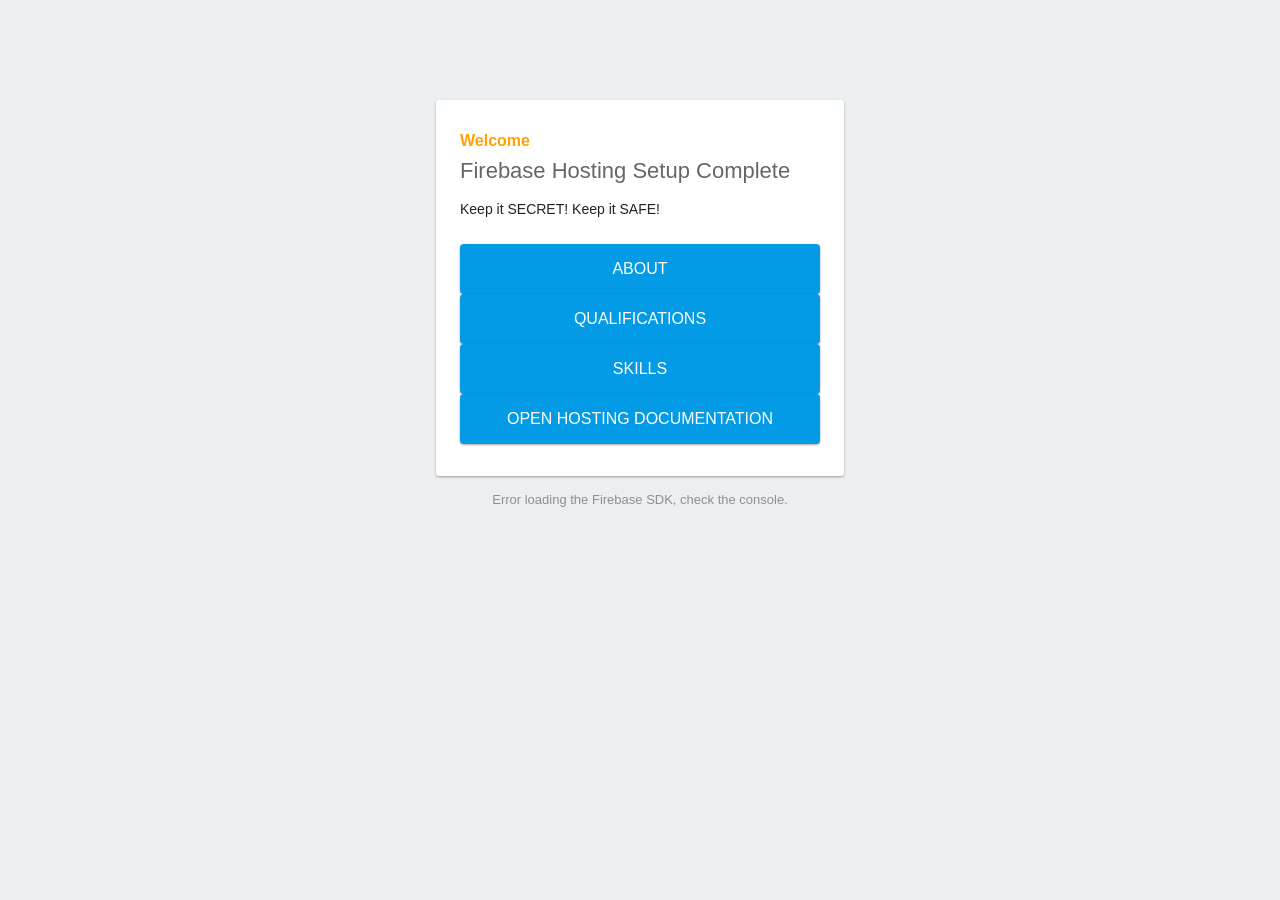
==== firebase_projects/public/index.html @ f7346b73 "Initial commit" ====
<!DOCTYPE html>
<html>
  <head>
    <meta charset="utf-8">
    <meta name="viewport" content="width=device-width, initial-scale=1">
    <title>Welcome to Firebase Hosting</title>

    <!-- update the version number as needed -->
    <script defer src="/__/firebase/12.11.0/firebase-app-compat.js"></script>
    <!-- include only the Firebase features as you need -->
    <script defer src="/__/firebase/12.11.0/firebase-auth-compat.js"></script>
    <script defer src="/__/firebase/12.11.0/firebase-database-compat.js"></script>
    <script defer src="/__/firebase/12.11.0/firebase-firestore-compat.js"></script>
    <script defer src="/__/firebase/12.11.0/firebase-functions-compat.js"></script>
    <script defer src="/__/firebase/12.11.0/firebase-messaging-compat.js"></script>
    <script defer src="/__/firebase/12.11.0/firebase-storage-compat.js"></script>
    <script defer src="/__/firebase/12.11.0/firebase-analytics-compat.js"></script>
    <script defer src="/__/firebase/12.11.0/firebase-remote-config-compat.js"></script>
    <script defer src="/__/firebase/12.11.0/firebase-performance-compat.js"></script>
    <!-- 
      initialize the SDK after all desired features are loaded, set useEmulator to false
      to avoid connecting the SDK to running emulators.
    -->
    <script defer src="/__/firebase/init.js?useEmulator=true"></script>

    <style media="screen">
      body { background: #ECEFF1; color: rgba(0,0,0,0.87); font-family: Roboto, Helvetica, Arial, sans-serif; margin: 0; padding: 0; }
      #message { background: white; max-width: 360px; margin: 100px auto 16px; padding: 32px 24px; border-radius: 3px; }
      #message h2 { color: #ffa100; font-weight: bold; font-size: 16px; margin: 0 0 8px; }
      #message h1 { font-size: 22px; font-weight: 300; color: rgba(0,0,0,0.6); margin: 0 0 16px;}
      #message p { line-height: 140%; margin: 16px 0 24px; font-size: 14px; }
      #message a { display: block; text-align: center; background: #039be5; text-transform: uppercase; text-decoration: none; color: white; padding: 16px; border-radius: 4px; }
      #message, #message a { box-shadow: 0 1px 3px rgba(0,0,0,0.12), 0 1px 2px rgba(0,0,0,0.24); }
      #load { color: rgba(0,0,0,0.4); text-align: center; font-size: 13px; }
      @media (max-width: 600px) {
        body, #message { margin-top: 0; background: white; box-shadow: none; }
        body { border-top: 16px solid #ffa100; }
      }
    </style>
  </head>
  <body>
    <div id="message">
      <h2>Welcome</h2>
      <h1>Firebase Hosting Setup Complete</h1>
      <p>Keep it SECRET! Keep it SAFE!</p>
	  
	  <a href="about/">About</a>
	  <a href="qualifications/">Qualifications</a>
	  <a href="skills/">Skills</a>
	  
      <a target="_blank" href="https://firebase.google.com/docs/hosting/">Open Hosting Documentation</a>
    </div>
    <p id="load">Firebase SDK Loading&hellip;</p>

    <script>
      document.addEventListener('DOMContentLoaded', function() {
        const loadEl = document.querySelector('#load');
        // // 🔥🔥🔥🔥🔥🔥🔥🔥🔥🔥🔥🔥🔥🔥🔥🔥🔥🔥🔥🔥🔥🔥🔥🔥🔥🔥🔥🔥🔥🔥🔥
        // // The Firebase SDK is initialized and available here!
        //
        // firebase.auth().onAuthStateChanged(user => { });
        // firebase.database().ref('/path/to/ref').on('value', snapshot => { });
        // firebase.firestore().doc('/foo/bar').get().then(() => { });
        // firebase.functions().httpsCallable('yourFunction')().then(() => { });
        // firebase.messaging().requestPermission().then(() => { });
        // firebase.storage().ref('/path/to/ref').getDownloadURL().then(() => { });
        // firebase.analytics(); // call to activate
        // firebase.analytics().logEvent('tutorial_completed');
        // firebase.performance(); // call to activate
        //
        // // 🔥🔥🔥🔥🔥🔥🔥🔥🔥🔥🔥🔥🔥🔥🔥🔥🔥🔥🔥🔥🔥🔥🔥🔥🔥🔥🔥🔥🔥🔥🔥

        try {
          let app = firebase.app();
          let features = [
            'auth', 
            'database', 
            'firestore',
            'functions',
            'messaging', 
            'storage', 
            'analytics', 
            'remoteConfig',
            'performance',
          ].filter(feature => typeof app[feature] === 'function');
          loadEl.textContent = `Firebase SDK loaded with ${features.join(', ')}`;
        } catch (e) {
          console.error(e);
          loadEl.textContent = 'Error loading the Firebase SDK, check the console.';
        }
      });
    </script>
  </body>
</html>
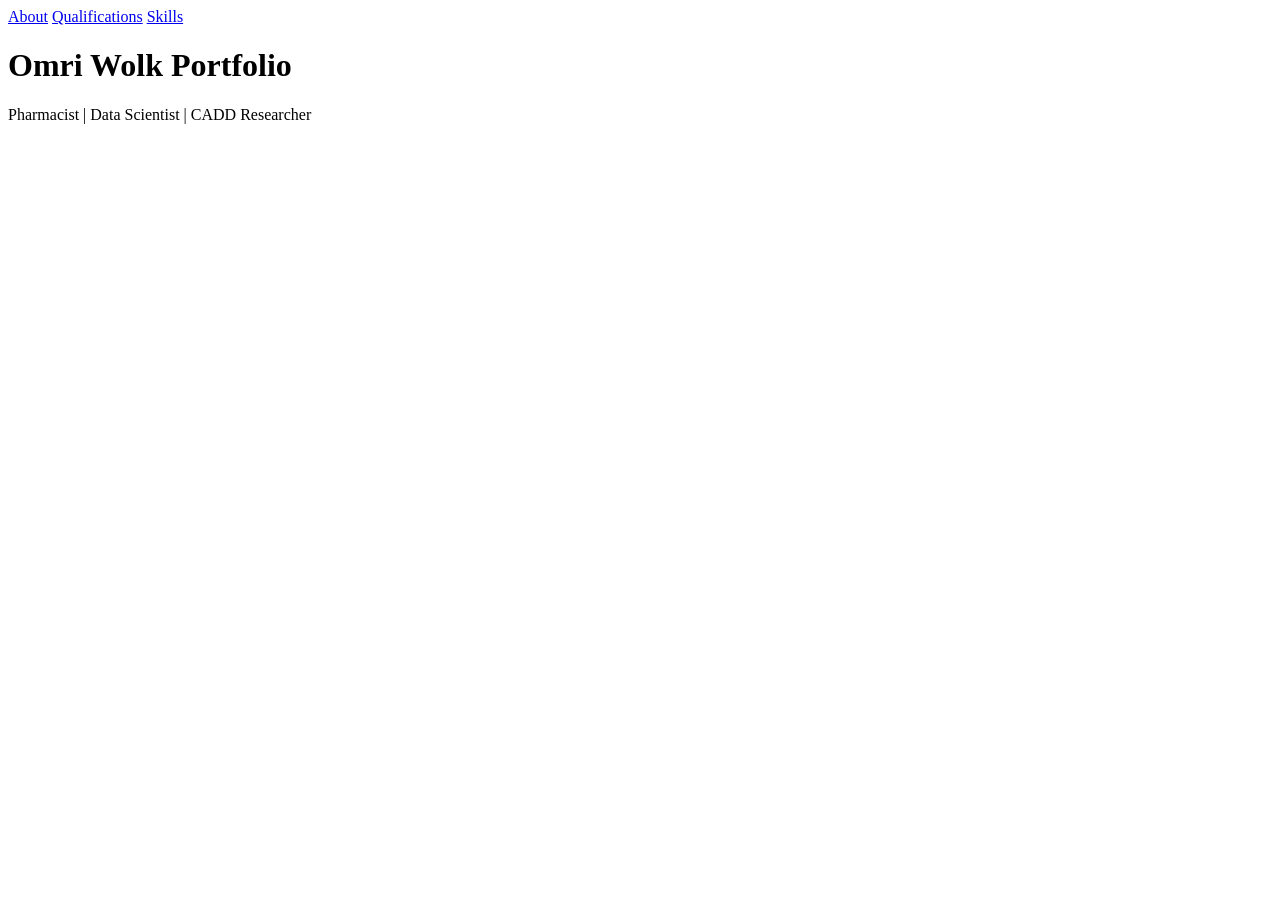
==== commit 19f38886: "working version 1" ====
--- a/firebase_projects/public/index.html
+++ b/firebase_projects/public/index.html
@@ -1,94 +1,34 @@
 <!DOCTYPE html>
-<html>
-  <head>
-    <meta charset="utf-8">
-    <meta name="viewport" content="width=device-width, initial-scale=1">
-    <title>Welcome to Firebase Hosting</title>
+<html lang="en">
+<head>
+  <meta charset="UTF-8">
+  <meta name="viewport" content="width=device-width, initial-scale=1.0">
 
-    <!-- update the version number as needed -->
-    <script defer src="/__/firebase/12.11.0/firebase-app-compat.js"></script>
-    <!-- include only the Firebase features as you need -->
-    <script defer src="/__/firebase/12.11.0/firebase-auth-compat.js"></script>
-    <script defer src="/__/firebase/12.11.0/firebase-database-compat.js"></script>
-    <script defer src="/__/firebase/12.11.0/firebase-firestore-compat.js"></script>
-    <script defer src="/__/firebase/12.11.0/firebase-functions-compat.js"></script>
-    <script defer src="/__/firebase/12.11.0/firebase-messaging-compat.js"></script>
-    <script defer src="/__/firebase/12.11.0/firebase-storage-compat.js"></script>
-    <script defer src="/__/firebase/12.11.0/firebase-analytics-compat.js"></script>
-    <script defer src="/__/firebase/12.11.0/firebase-remote-config-compat.js"></script>
-    <script defer src="/__/firebase/12.11.0/firebase-performance-compat.js"></script>
-    <!-- 
-      initialize the SDK after all desired features are loaded, set useEmulator to false
-      to avoid connecting the SDK to running emulators.
-    -->
-    <script defer src="/__/firebase/init.js?useEmulator=true"></script>
+  <title>Omri Wolk | Portfolio</title>
 
-    <style media="screen">
-      body { background: #ECEFF1; color: rgba(0,0,0,0.87); font-family: Roboto, Helvetica, Arial, sans-serif; margin: 0; padding: 0; }
-      #message { background: white; max-width: 360px; margin: 100px auto 16px; padding: 32px 24px; border-radius: 3px; }
-      #message h2 { color: #ffa100; font-weight: bold; font-size: 16px; margin: 0 0 8px; }
-      #message h1 { font-size: 22px; font-weight: 300; color: rgba(0,0,0,0.6); margin: 0 0 16px;}
-      #message p { line-height: 140%; margin: 16px 0 24px; font-size: 14px; }
-      #message a { display: block; text-align: center; background: #039be5; text-transform: uppercase; text-decoration: none; color: white; padding: 16px; border-radius: 4px; }
-      #message, #message a { box-shadow: 0 1px 3px rgba(0,0,0,0.12), 0 1px 2px rgba(0,0,0,0.24); }
-      #load { color: rgba(0,0,0,0.4); text-align: center; font-size: 13px; }
-      @media (max-width: 600px) {
-        body, #message { margin-top: 0; background: white; box-shadow: none; }
-        body { border-top: 16px solid #ffa100; }
-      }
-    </style>
-  </head>
-  <body>
-    <div id="message">
-      <h2>Welcome</h2>
-      <h1>Firebase Hosting Setup Complete</h1>
-      <p>Keep it SECRET! Keep it SAFE!</p>
-	  
-	  <a href="about/">About</a>
-	  <a href="qualifications/">Qualifications</a>
-	  <a href="skills/">Skills</a>
-	  
-      <a target="_blank" href="https://firebase.google.com/docs/hosting/">Open Hosting Documentation</a>
-    </div>
-    <p id="load">Firebase SDK Loading&hellip;</p>
+  <link rel="stylesheet" href="/main.css">
+  <link rel="manifest" href="/manifest.json">
+  <meta name="theme-color" content="#2c3e50">
+</head>
 
-    <script>
-      document.addEventListener('DOMContentLoaded', function() {
-        const loadEl = document.querySelector('#load');
-        // // 🔥🔥🔥🔥🔥🔥🔥🔥🔥🔥🔥🔥🔥🔥🔥🔥🔥🔥🔥🔥🔥🔥🔥🔥🔥🔥🔥🔥🔥🔥🔥
-        // // The Firebase SDK is initialized and available here!
-        //
-        // firebase.auth().onAuthStateChanged(user => { });
-        // firebase.database().ref('/path/to/ref').on('value', snapshot => { });
-        // firebase.firestore().doc('/foo/bar').get().then(() => { });
-        // firebase.functions().httpsCallable('yourFunction')().then(() => { });
-        // firebase.messaging().requestPermission().then(() => { });
-        // firebase.storage().ref('/path/to/ref').getDownloadURL().then(() => { });
-        // firebase.analytics(); // call to activate
-        // firebase.analytics().logEvent('tutorial_completed');
-        // firebase.performance(); // call to activate
-        //
-        // // 🔥🔥🔥🔥🔥🔥🔥🔥🔥🔥🔥🔥🔥🔥🔥🔥🔥🔥🔥🔥🔥🔥🔥🔥🔥🔥🔥🔥🔥🔥🔥
+<body>
 
-        try {
-          let app = firebase.app();
-          let features = [
-            'auth', 
-            'database', 
-            'firestore',
-            'functions',
-            'messaging', 
-            'storage', 
-            'analytics', 
-            'remoteConfig',
-            'performance',
-          ].filter(feature => typeof app[feature] === 'function');
-          loadEl.textContent = `Firebase SDK loaded with ${features.join(', ')}`;
-        } catch (e) {
-          console.error(e);
-          loadEl.textContent = 'Error loading the Firebase SDK, check the console.';
-        }
-      });
-    </script>
-  </body>
+<nav>
+  <a href="./about/">About</a>
+  <a href="./qualifications/">Qualifications</a>
+  <a href="./skills/">Skills</a>
+</nav>
+
+<main>
+  <h1>Omri Wolk Portfolio</h1>
+  <p>Pharmacist | Data Scientist | CADD Researcher</p>
+</main>
+
+<script>
+if ("serviceWorker" in navigator) {
+  navigator.serviceWorker.register("/service-worker.js");
+}
+</script>
+
+</body>
 </html>
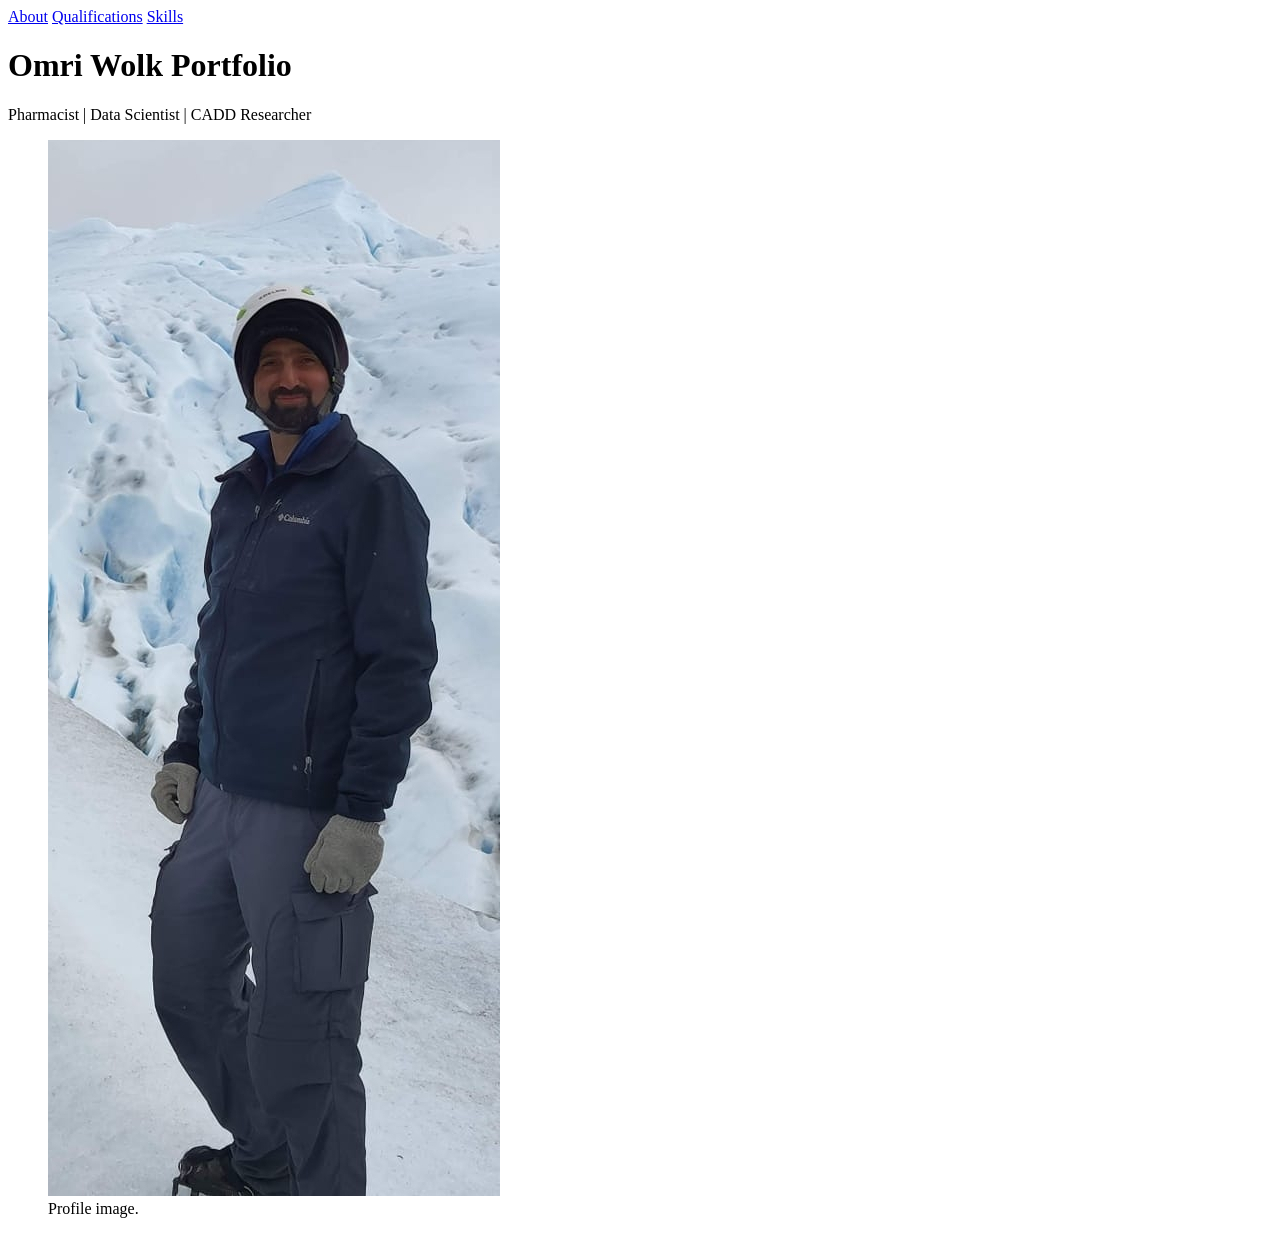
==== commit e51261ff: "annotation added" ====
--- a/firebase_projects/public/index.html
+++ b/firebase_projects/public/index.html
@@ -1,32 +1,70 @@
 <!DOCTYPE html>
+<!-- Declares this document as HTML5 -->
+
 <html lang="en">
+<!-- Sets language to English for accessibility and SEO -->
+
 <head>
   <meta charset="UTF-8">
+  <!-- Supports all characters (important for global compatibility) -->
+
   <meta name="viewport" content="width=device-width, initial-scale=1.0">
+  <!-- Makes layout responsive on mobile devices -->
 
   <title>Omri Wolk | Portfolio</title>
+  <!-- Title shown in browser tab -->
 
   <link rel="stylesheet" href="/main.css">
+  <!-- Links global CSS stylesheet (controls design of entire site) -->
+
   <link rel="manifest" href="/manifest.json">
+  <!-- Links PWA manifest (required for installability) -->
+
   <meta name="theme-color" content="#2c3e50">
+  <!-- Sets browser UI color on mobile (PWA branding) -->
 </head>
 
 <body>
 
 <nav>
+  <!-- Navigation menu for site-wide page switching -->
+
   <a href="./about/">About</a>
+  <!-- Link to About page -->
+
   <a href="./qualifications/">Qualifications</a>
+  <!-- Link to Qualifications page -->
+
   <a href="./skills/">Skills</a>
+  <!-- Link to Skills page -->
 </nav>
 
 <main>
+  <!-- Main content of homepage -->
+
   <h1>Omri Wolk Portfolio</h1>
+  <!-- Main heading (SEO + accessibility importance) -->
+
   <p>Pharmacist | Data Scientist | CADD Researcher</p>
+  <!-- Short professional summary -->
+
+  <figure>
+    <!-- Semantic container for image + caption -->
+
+    <img src="./about/Profile_picture_edited.jpg" alt="Portrait of Omri Wolk">
+    <!-- Profile image (relative path from root) -->
+
+    <figcaption>Profile image.</figcaption>
+    <!-- Description of image for accessibility -->
+  </figure>
 </main>
 
 <script>
 if ("serviceWorker" in navigator) {
+  // Checks if browser supports service workers (PWA feature)
+
   navigator.serviceWorker.register("/service-worker.js");
+  // Registers service worker for offline caching + installability
 }
 </script>
 
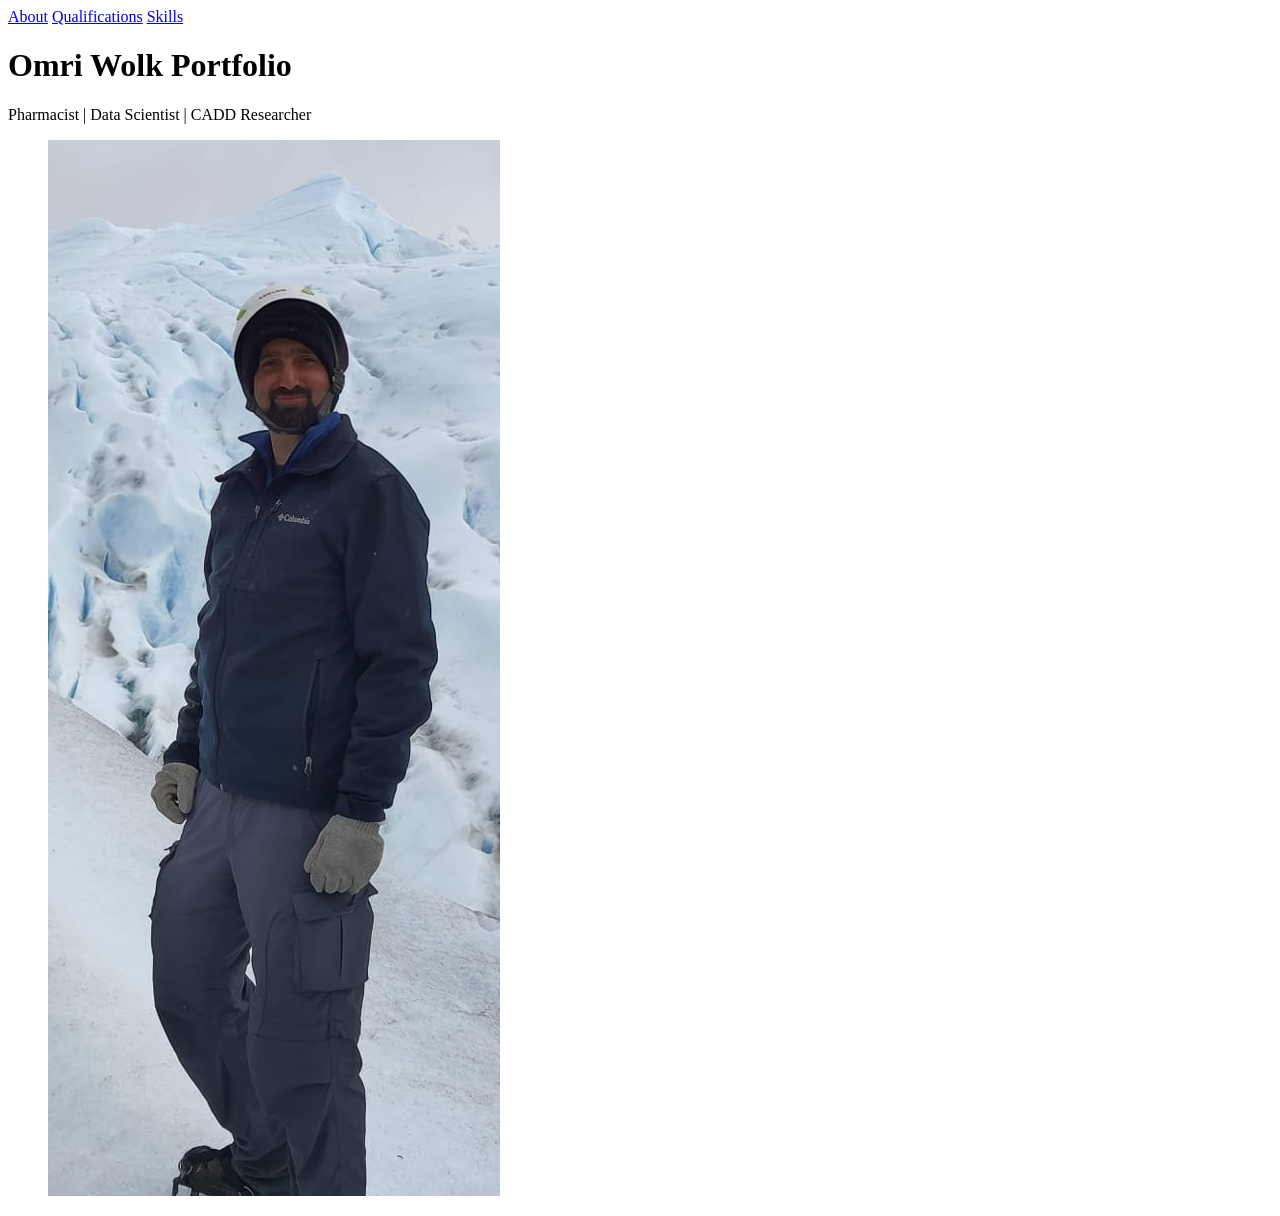
==== commit 08c56561: "final version - unreviewd" ====
--- a/firebase_projects/public/index.html
+++ b/firebase_projects/public/index.html
@@ -54,8 +54,6 @@
     <img src="./about/Profile_picture_edited.jpg" alt="Portrait of Omri Wolk">
     <!-- Profile image (relative path from root) -->
 
-    <figcaption>Profile image.</figcaption>
-    <!-- Description of image for accessibility -->
   </figure>
 </main>
 
